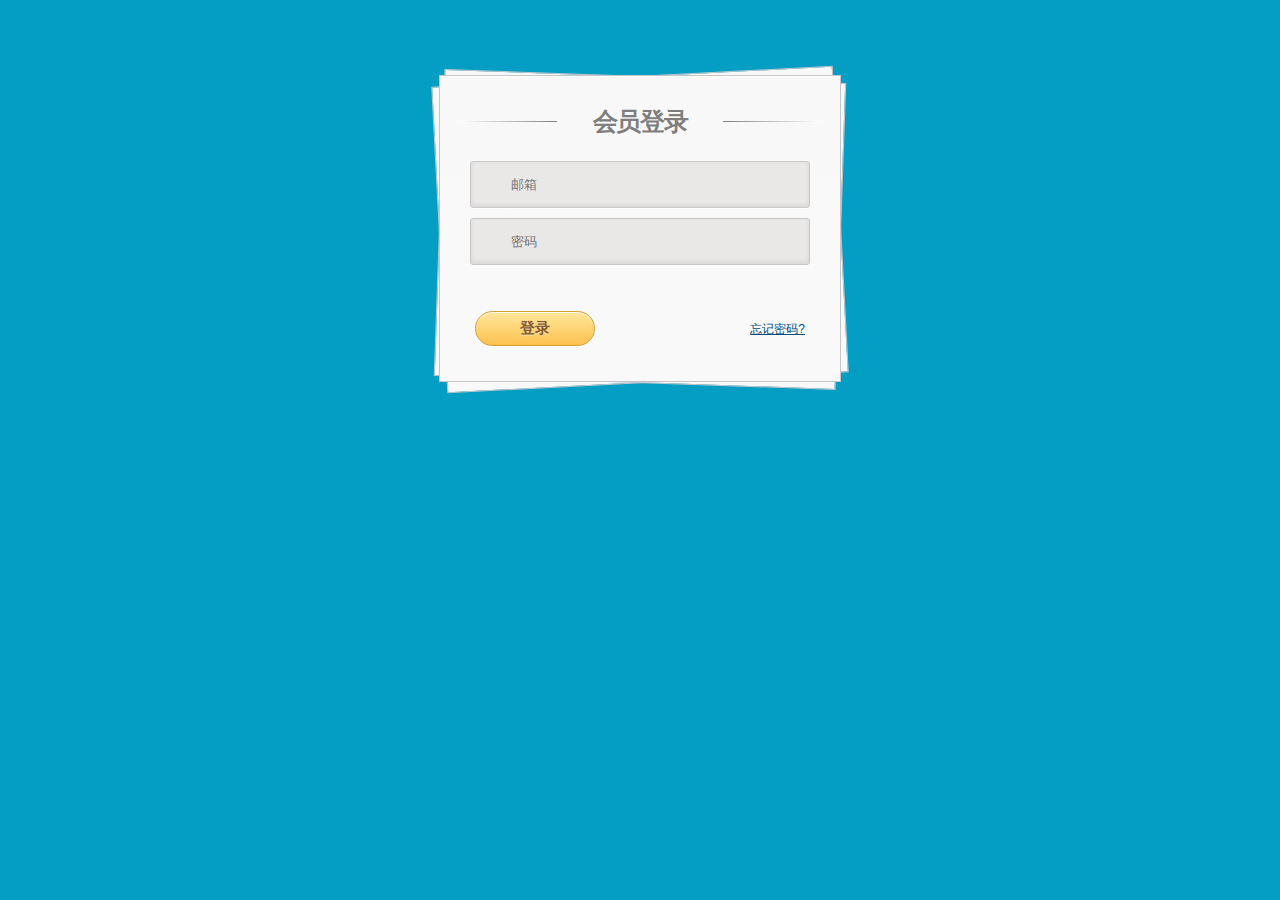
==== src/main/resources/templates/login.html @ a4f3b25d "项目初始提交" ====
<!DOCTYPE html PUBLIC "-//W3C//DTD XHTML 1.0 Transitional//EN" "http://www.w3.org/TR/xhtml1/DTD/xhtml1-transitional.dtd">
<html xmlns="http://www.w3.org/1999/xhtml">
<head>
<meta http-equiv="Content-Type" content="text/html; charset=utf-8" />
<title>纸叠效果会员登录界面模板</title>
<link rel="stylesheet" type="text/css" href="../static/style.css" />
<link rel="stylesheet" type="text/css" href="../static/body.css"/>
</head>
<body>
<div class="container">
	<section id="content">
		<form action="">
			<h1>会员登录</h1>
			<div>
				<input type="text" placeholder="邮箱" required="" id="username" />
			</div>
			<div>
				<input type="password" placeholder="密码" required="" id="password" />
			</div>
			 <div class="">
				<span class="help-block u-errormessage" id="js-server-helpinfo">&nbsp;</span>			</div> 
			<div>
				<!-- <input type="submit" value="Log in" /> -->
				<input type="submit" value="登录" class="btn btn-primary" id="js-btn-login"/>
				<a href="#">忘记密码?</a>
				<!-- <a href="#">Register</a> -->
			</div>
		</form><!-- form -->

	</section><!-- content -->
</div>
<!-- container -->


<br><br><br><br>

</body>
</html>
---- src/main/resources/static/style.css ----
@charset "utf-8";
/* Reset CSS */
html, body, div, span, applet, object, iframe,
h1, h2, h3, h4, h5, h6, p, blockquote, pre,
a, abbr, acronym, address, big, cite, code,
del, dfn, em, font, img, ins, kbd, q, s, samp,
small, strike, strong, sub, sup, tt, var,
b, u, i, center,
dl, dt, dd, ol, ul, li,
fieldset, form, label, legend,
table, caption, tbody, tfoot, thead, tr, th, td {
	margin: 0;
	padding: 0;
	border: 0;
	outline: 0;
	font-size: 100%;
	vertical-align: baseline;
	background: transparent;
}
body {
	background: #DCDDDF ;
	color: #000;
	font: 14px Arial;
	margin: 0 auto;
	padding: 0;
	position: relative;
}
h1{ font-size:28px;}
h2{ font-size:26px;}
h3{ font-size:18px;}
h4{ font-size:16px;}
h5{ font-size:14px;}
h6{ font-size:12px;}
h1,h2,h3,h4,h5,h6{ color:#563D64;}
small{ font-size:10px;}
b, strong{ font-weight:bold;}
a{ text-decoration: none; }
a:hover{ text-decoration: underline; }
.clearfix:after,form:after {
	content: ".";
	display: block;
	height: 0;
	clear: both;
	visibility: hidden;
}
.container { margin:75px auto 0 auto; position: relative; width: 900px; }
#content {
	background: #f9f9f9;
	background: -moz-linear-gradient(top,  rgba(248,248,248,1) 0%, rgba(249,249,249,1) 100%);
	background: -webkit-linear-gradient(top,  rgba(248,248,248,1) 0%,rgba(249,249,249,1) 100%);
	background: -o-linear-gradient(top,  rgba(248,248,248,1) 0%,rgba(249,249,249,1) 100%);
	background: -ms-linear-gradient(top,  rgba(248,248,248,1) 0%,rgba(249,249,249,1) 100%);
	background: linear-gradient(top,  rgba(248,248,248,1) 0%,rgba(249,249,249,1) 100%);
	/* filter: progid:DXImageTransform.Microsoft.gradient( startColorstr='#f8f8f8', endColorstr='#f9f9f9',GradientType=0 ); */
	-webkit-box-shadow: 0 1px 0 #fff inset;
	-moz-box-shadow: 0 1px 0 #fff inset;
	-ms-box-shadow: 0 1px 0 #fff inset;
	-o-box-shadow: 0 1px 0 #fff inset;
	box-shadow: 0 1px 0 #fff inset;
	border: 1px solid #c4c6ca;
	margin: 0 auto;
	padding: 25px 0 0;
	position: relative;
	text-align: center;
	text-shadow: 0 1px 0 #fff;
	width: 400px;
}
#content h1 {
	color: #7E7E7E;
	font: bold 25px Helvetica, Arial, sans-serif;
	letter-spacing: -0.05em;
	line-height: 20px;
	margin: 10px 0 30px;
}
#content h1:before,
#content h1:after {
	content: "";
	height: 1px;
	position: absolute;
	top: 10px;
	width: 27%;
}
#content h1:after {
	background: rgb(126,126,126);
	background: -moz-linear-gradient(left,  rgba(126,126,126,1) 0%, rgba(255,255,255,1) 100%);
	background: -webkit-linear-gradient(left,  rgba(126,126,126,1) 0%,rgba(255,255,255,1) 100%);
	background: -o-linear-gradient(left,  rgba(126,126,126,1) 0%,rgba(255,255,255,1) 100%);
	background: -ms-linear-gradient(left,  rgba(126,126,126,1) 0%,rgba(255,255,255,1) 100%);
	background: linear-gradient(left,  rgba(126,126,126,1) 0%,rgba(255,255,255,1) 100%);
    right: 0;
}
#content h1:before {
	background: rgb(126,126,126);
	background: -moz-linear-gradient(right,  rgba(126,126,126,1) 0%, rgba(255,255,255,1) 100%);
	background: -webkit-linear-gradient(right,  rgba(126,126,126,1) 0%,rgba(255,255,255,1) 100%);
	background: -o-linear-gradient(right,  rgba(126,126,126,1) 0%,rgba(255,255,255,1) 100%);
	background: -ms-linear-gradient(right,  rgba(126,126,126,1) 0%,rgba(255,255,255,1) 100%);
	background: linear-gradient(right,  rgba(126,126,126,1) 0%,rgba(255,255,255,1) 100%);
    left: 0;
}
#content:after,
#content:before {
	background: #f9f9f9;
	background: -moz-linear-gradient(top,  rgba(248,248,248,1) 0%, rgba(249,249,249,1) 100%);
	background: -webkit-linear-gradient(top,  rgba(248,248,248,1) 0%,rgba(249,249,249,1) 100%);
	background: -o-linear-gradient(top,  rgba(248,248,248,1) 0%,rgba(249,249,249,1) 100%);
	background: -ms-linear-gradient(top,  rgba(248,248,248,1) 0%,rgba(249,249,249,1) 100%);
	background: linear-gradient(top,  rgba(248,248,248,1) 0%,rgba(249,249,249,1) 100%);
	/* filter: progid:DXImageTransform.Microsoft.gradient( startColorstr='#f8f8f8', endColorstr='#f9f9f9',GradientType=0 ); */
	border: 1px solid #c4c6ca;
	content: "";
	display: block;
	height: 100%;
	left: -1px;
	position: absolute;
	width: 100%;
}
#content:after {
	-webkit-transform: rotate(2deg);
	-moz-transform: rotate(2deg);
	-ms-transform: rotate(2deg);
	-o-transform: rotate(2deg);
	transform: rotate(2deg);
	top: 0;
	z-index: -1;
}
#content:before {
	-webkit-transform: rotate(-3deg);
	-moz-transform: rotate(-3deg);
	-ms-transform: rotate(-3deg);
	-o-transform: rotate(-3deg);
	transform: rotate(-3deg);
	top: 0;
	z-index: -2;
}
#content form { margin: 0 20px; position: relative }
#content form input[type="text"],
#content form input[type="password"] {
	-webkit-border-radius: 3px;
	-moz-border-radius: 3px;
	-ms-border-radius: 3px;
	-o-border-radius: 3px;
	border-radius: 3px;
	-webkit-box-shadow: 0 1px 0 #fff, 0 -2px 5px rgba(0,0,0,0.08) inset;
	-moz-box-shadow: 0 1px 0 #fff, 0 -2px 5px rgba(0,0,0,0.08) inset;
	-ms-box-shadow: 0 1px 0 #fff, 0 -2px 5px rgba(0,0,0,0.08) inset;
	-o-box-shadow: 0 1px 0 #fff, 0 -2px 5px rgba(0,0,0,0.08) inset;
	box-shadow: 0 1px 0 #fff, 0 -2px 5px rgba(0,0,0,0.08) inset;
	-webkit-transition: all 0.5s ease;
	-moz-transition: all 0.5s ease;
	-ms-transition: all 0.5s ease;
	-o-transition: all 0.5s ease;
	transition: all 0.5s ease;
	background: #eae7e7 url(../images/8bcLQqF.png) no-repeat;
	border: 1px solid #c8c8c8;
	color: #777;
	font: 13px Helvetica, Arial, sans-serif;
	margin: 0 0 10px;
	padding: 15px 10px 15px 40px;
	width: 80%;
}
#content form input[type="text"]:focus,
#content form input[type="password"]:focus {
	-webkit-box-shadow: 0 0 2px #ed1c24 inset;
	-moz-box-shadow: 0 0 2px #ed1c24 inset;
	-ms-box-shadow: 0 0 2px #ed1c24 inset;
	-o-box-shadow: 0 0 2px #ed1c24 inset;
	box-shadow: 0 0 2px #ed1c24 inset;
	background-color: #fff;
	border: 1px solid #ed1c24;
	outline: none;
}
#username { background-position: 10px 10px !important }
#password { background-position: 10px -53px !important }
#content form input[type="submit"] {
	background: rgb(254,231,154);
	background: -moz-linear-gradient(top,  rgba(254,231,154,1) 0%, rgba(254,193,81,1) 100%);
	background: -webkit-linear-gradient(top,  rgba(254,231,154,1) 0%,rgba(254,193,81,1) 100%);
	background: -o-linear-gradient(top,  rgba(254,231,154,1) 0%,rgba(254,193,81,1) 100%);
	background: -ms-linear-gradient(top,  rgba(254,231,154,1) 0%,rgba(254,193,81,1) 100%);
	background: linear-gradient(top,  rgba(254,231,154,1) 0%,rgba(254,193,81,1) 100%);
	/* filter: progid:DXImageTransform.Microsoft.gradient( startColorstr='#fee79a', endColorstr='#fec151',GradientType=0 ); */
	-webkit-border-radius: 30px;
	-moz-border-radius: 30px;
	-ms-border-radius: 30px;
	-o-border-radius: 30px;
	border-radius: 30px;
	-webkit-box-shadow: 0 1px 0 rgba(255,255,255,0.8) inset;
	-moz-box-shadow: 0 1px 0 rgba(255,255,255,0.8) inset;
	-ms-box-shadow: 0 1px 0 rgba(255,255,255,0.8) inset;
	-o-box-shadow: 0 1px 0 rgba(255,255,255,0.8) inset;
	box-shadow: 0 1px 0 rgba(255,255,255,0.8) inset;
	border: 1px solid #D69E31;
	color: #85592e;
	cursor: pointer;
	float: left;
	font: bold 15px Helvetica, Arial, sans-serif;
	height: 35px;
	margin: 20px 0 35px 15px;
	position: relative;
	text-shadow: 0 1px 0 rgba(255,255,255,0.5);
	width: 120px;
}
#content form input[type="submit"]:hover {
	background: rgb(254,193,81);
	background: -moz-linear-gradient(top,  rgba(254,193,81,1) 0%, rgba(254,231,154,1) 100%);
	background: -webkit-linear-gradient(top,  rgba(254,193,81,1) 0%,rgba(254,231,154,1) 100%);
	background: -o-linear-gradient(top,  rgba(254,193,81,1) 0%,rgba(254,231,154,1) 100%);
	background: -ms-linear-gradient(top,  rgba(254,193,81,1) 0%,rgba(254,231,154,1) 100%);
	background: linear-gradient(top,  rgba(254,193,81,1) 0%,rgba(254,231,154,1) 100%);
/* 	filter: progid:DXImageTransform.Microsoft.gradient( startColorstr='#fec151', endColorstr='#fee79a',GradientType=0 ); */
}
#content form div a {
	color: #004a80;
    float: right;
    font-size: 12px;
    margin: 30px 15px 0 0;
    text-decoration: underline;
}
.button {
	background: rgb(247,249,250);
	background: -moz-linear-gradient(top,  rgba(247,249,250,1) 0%, rgba(240,240,240,1) 100%);
	background: -webkit-linear-gradient(top,  rgba(247,249,250,1) 0%,rgba(240,240,240,1) 100%);
	background: -o-linear-gradient(top,  rgba(247,249,250,1) 0%,rgba(240,240,240,1) 100%);
	background: -ms-linear-gradient(top,  rgba(247,249,250,1) 0%,rgba(240,240,240,1) 100%);
	background: linear-gradient(top,  rgba(247,249,250,1) 0%,rgba(240,240,240,1) 100%);
	/* filter: progid:DXImageTransform.Microsoft.gradient( startColorstr='#f7f9fa', endColorstr='#f0f0f0',GradientType=0 ); */
	-webkit-box-shadow: 0 1px 2px rgba(0,0,0,0.1) inset;
	-moz-box-shadow: 0 1px 2px rgba(0,0,0,0.1) inset;
	-ms-box-shadow: 0 1px 2px rgba(0,0,0,0.1) inset;
	-o-box-shadow: 0 1px 2px rgba(0,0,0,0.1) inset;
	box-shadow: 0 1px 2px rgba(0,0,0,0.1) inset;
	-webkit-border-radius: 0 0 5px 5px;
	-moz-border-radius: 0 0 5px 5px;
	-o-border-radius: 0 0 5px 5px;
	-ms-border-radius: 0 0 5px 5px;
	border-radius: 0 0 5px 5px;
	border-top: 1px solid #CFD5D9;
	padding: 15px 0;
}
.button a {
	background: url(../images/8bcLQqF.png) 0 -112px no-repeat;
	color: #7E7E7E;
	font-size: 17px;
	padding: 2px 0 2px 40px;
	text-decoration: none;
	-webkit-transition: all 0.3s ease;
	-moz-transition: all 0.3s ease;
	-ms-transition: all 0.3s ease;
	-o-transition: all 0.3s ease;
	transition: all 0.3s ease;
}
.button a:hover {
	background-position: 0 -135px;
	color: #00aeef;
}
---- src/main/resources/static/body.css ----
@-webkit-keyframes animate-cloud {
  from {
    background-position: 600px 100%;
  }
  to {
    background-position: 0 100%;
  }
}
@-moz-keyframes animate-cloud {
  from {
    background-position: 600px 100%;
  }
  to {
    background-position: 0 100%;
  }
}
@-ms-keyframes animate-cloud {
  from {
    background-position: 600px 100%;
  }
  to {
    background-position: 0 100%;
  }
}
@-o-keyframes animate-cloud {
  from {
    background-position: 600px 100%;
  }
  to {
    background-position: 0 100%;
  }
}

html{
	height: 100%;
}
body{
   background:url(../images/cloud.jpg) 0 bottom repeat-x  #049ec4;
  -webkit-animation: animate-cloud 20s linear infinite;
  -moz-animation: animate-cloud 20s linear infinite;
  -ms-animation: animate-cloud 20s linear infinite;
  -o-animation: animate-cloud 20s linear infinite;
  animation: animate-cloud 20s linear infinite;
  width: 100%;
  height: auto;
}
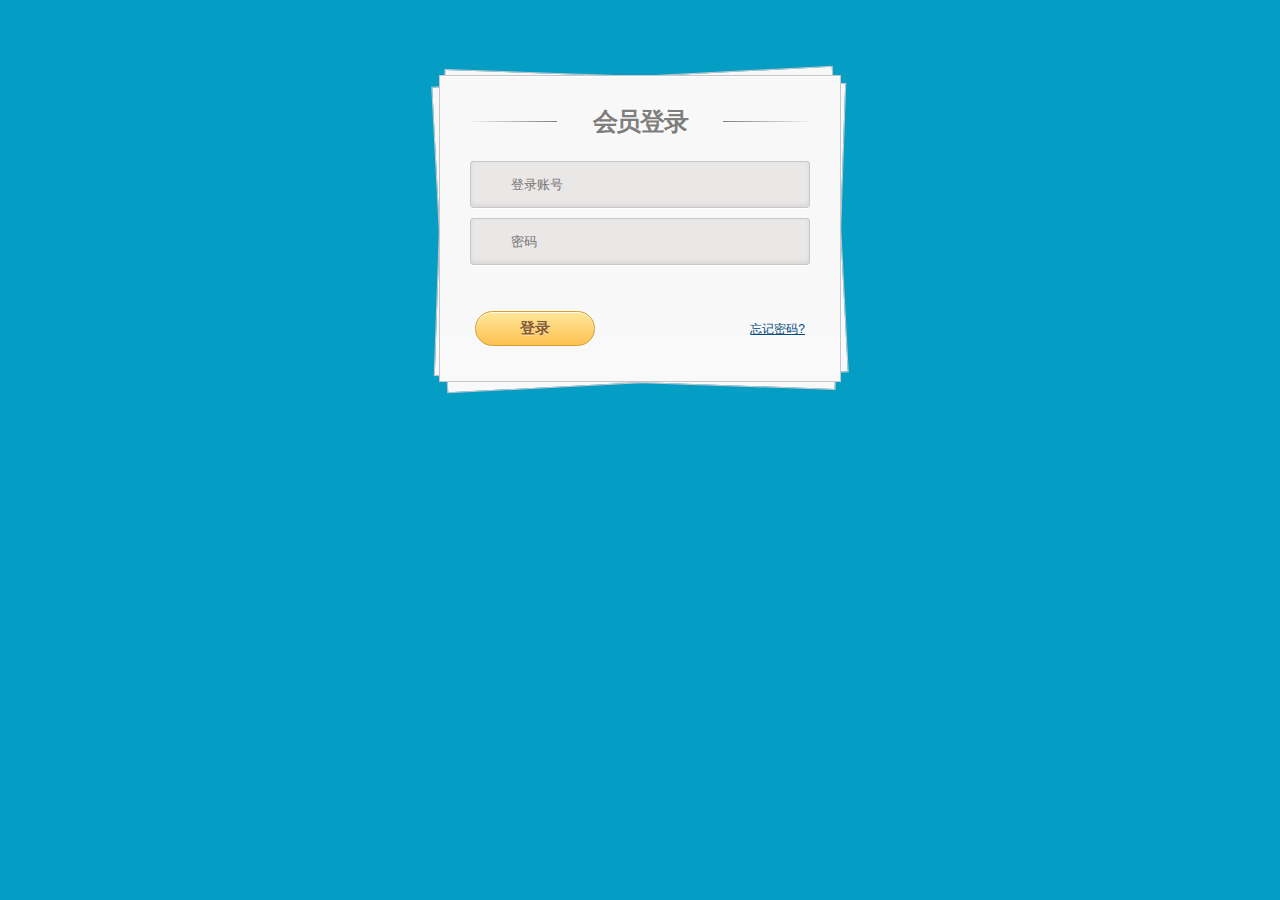
==== commit f2e7ac9f: "修改配置文件" ====
--- a/src/main/resources/templates/login.html
+++ b/src/main/resources/templates/login.html
@@ -12,7 +12,7 @@
 		<form action="">
 			<h1>会员登录</h1>
 			<div>
-				<input type="text" placeholder="邮箱" required="" id="username" />
+				<input type="text" placeholder="登录账号" required="" id="username" />
 			</div>
 			<div>
 				<input type="password" placeholder="密码" required="" id="password" />
